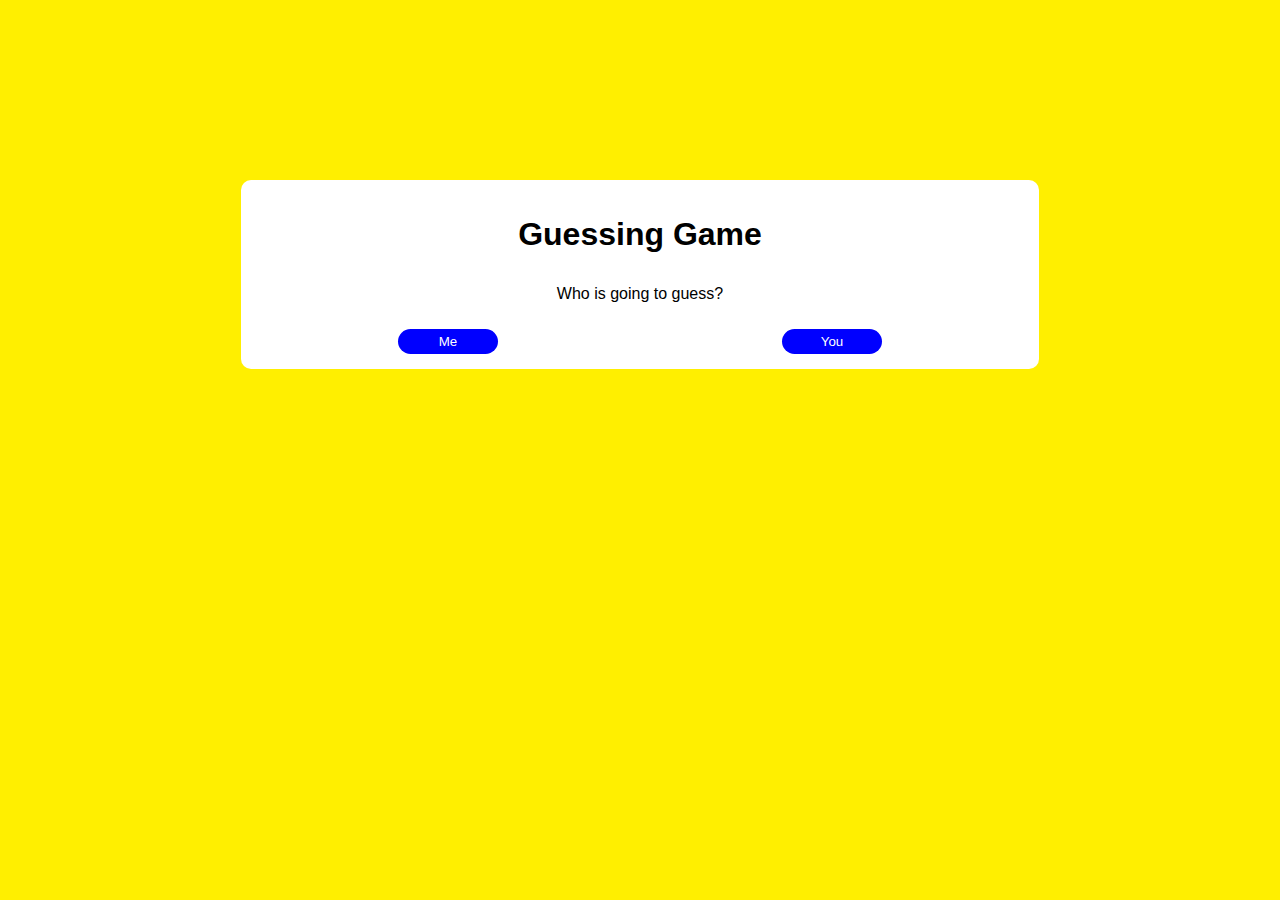
==== number_guessing_game/app_guess.html @ 9c072031 "got initial pages and styles" ====
<!DOCTYPE html>
<html lang="en">
    <head>
        <meta charset="utf-8">
        <meta name="viewport" content="width=device-width, initial-scale=1">
        <link rel="stylesheet" href="styles/index_styles.css">
        <title>Number Guessing Game</title>
        <favicon type="image/x-icon" href="https://img.icons8.com/?size=100&id=114499&format=png&color=000000">
    </head>
    <body>
        <div id="root">
            <h1>Guessing Game</h1>
            <p>Who is going to guess?</p>
            <div class="buttons">
                <button id="user-guess" onclick="location.href='user_guess.html'">Me</button>
                <button id="app-guess" onclick="location.href='app_guess.html'">You</button>
            </div>
        </div>
    </body>
</html>
---- number_guessing_game/styles/index_styles.css ----
html {
    font-family: 'Trebuchet MS', 'Lucida Sans Unicode', 'Lucida Grande', 'Lucida Sans', Arial, sans-serif;
}

body {
    background-color: #FFEF00;
}

#root {
    background-color: white;
    padding: 15px;
    margin: 0 auto;
    margin-top: 20vh;
    border-radius: 10px;
    text-align: center;
    width: 60vw;
    min-width: 300px;
}

.buttons {
    display: flex;
    justify-content: space-around;
}

#root p {
    padding: 10px;
}

button {
    padding: 5px 10px;
    border-radius: 13px;
    border: none;
    width: 100px;
    cursor: pointer;
    color: white;
    background-color: blue;
}
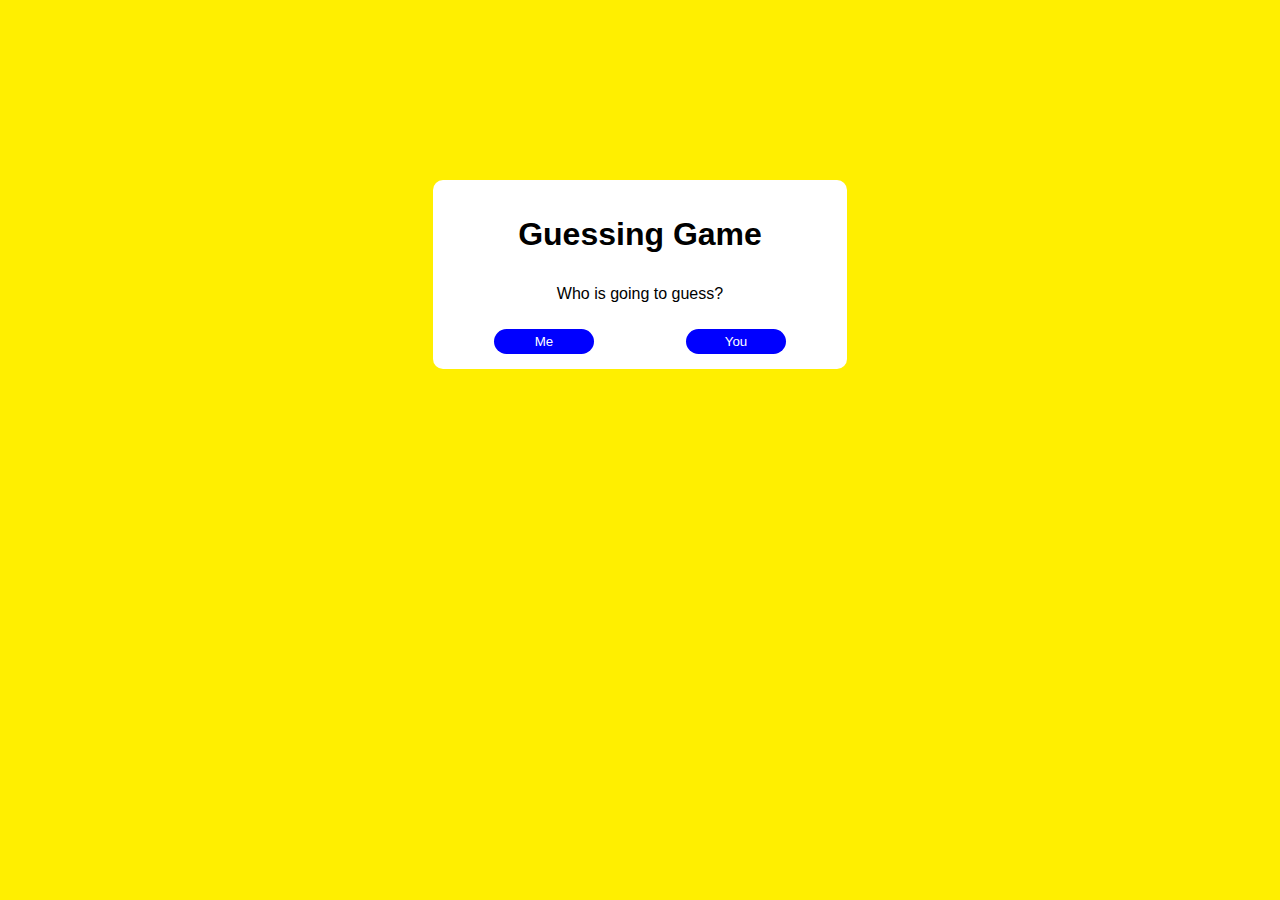
==== commit 1d81fbde: "impemented simple user number guessing game" ====
--- a/number_guessing_game/app_guess.html
+++ b/number_guessing_game/app_guess.html
@@ -5,7 +5,7 @@
         <meta name="viewport" content="width=device-width, initial-scale=1">
         <link rel="stylesheet" href="styles/index_styles.css">
         <title>Number Guessing Game</title>
-        <favicon type="image/x-icon" href="https://img.icons8.com/?size=100&id=114499&format=png&color=000000">
+        <link rel="icon" type="image/x-icon" href="https://img.icons8.com/?size=100&id=114499&format=png&color=000000">
     </head>
     <body>
         <div id="root">
--- a/number_guessing_game/styles/index_styles.css
+++ b/number_guessing_game/styles/index_styles.css
@@ -13,8 +13,8 @@
     margin-top: 20vh;
     border-radius: 10px;
     text-align: center;
-    width: 60vw;
-    min-width: 300px;
+    width: 30vw;
+    min-width: 350px;
 }
 
 .buttons {
